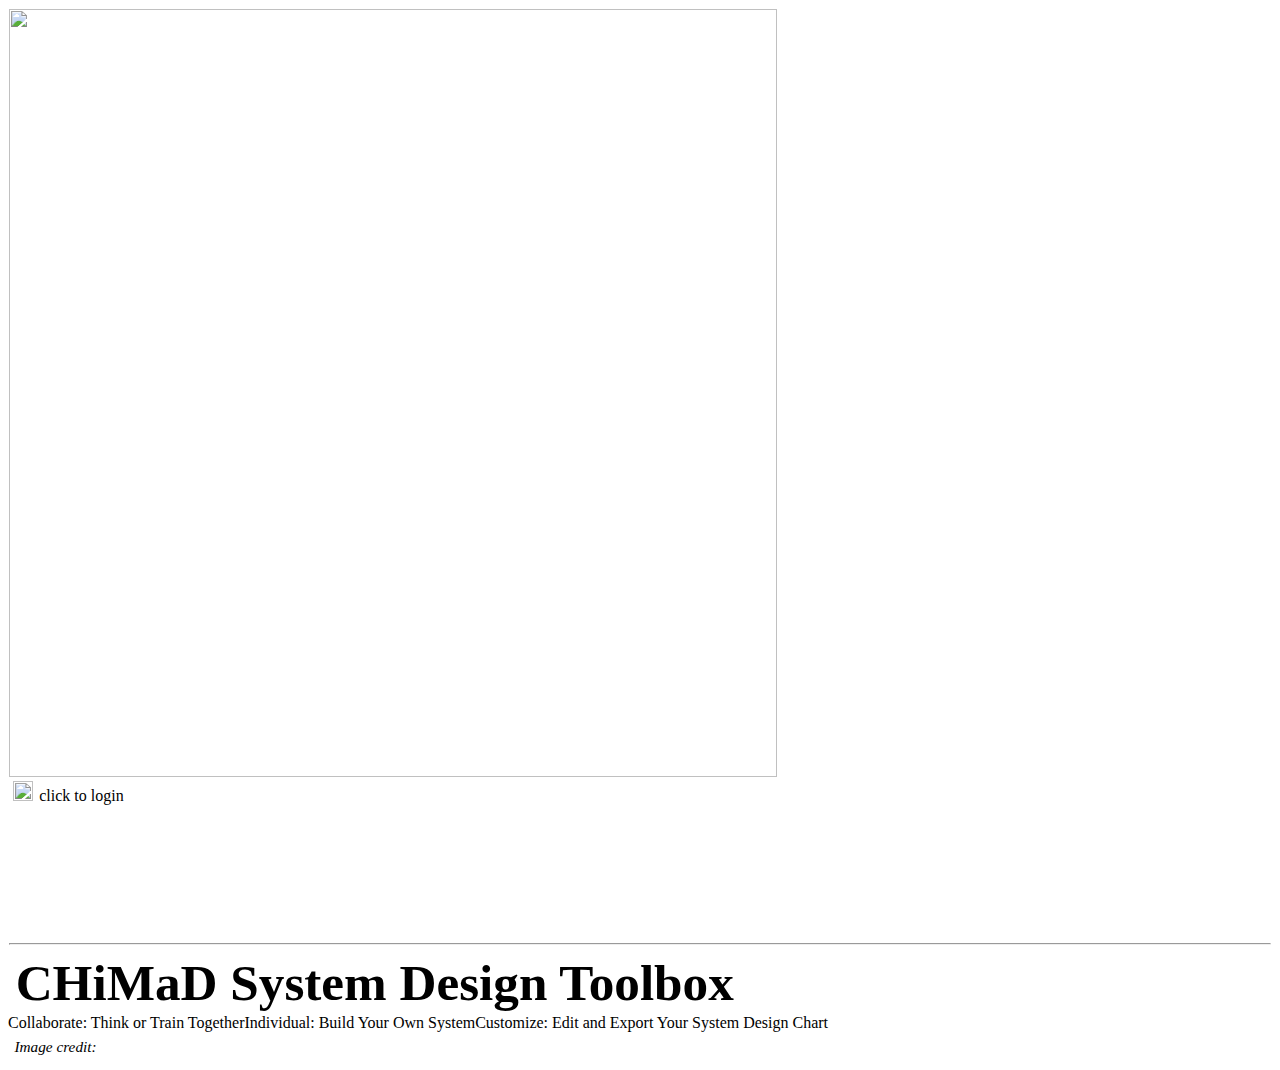
==== chimadApp/app/templates/index.html @ 8db5ee08 "fixed individual answers at load; added metrics to login modal" ====
<html>
	<head>  
		<meta charset='UTF-8' name='viewport' content='width=device-width, user-scalable=no'> 
		<title>CHiMaD</title>
		<link rel='stylesheet' type='text/css' href='static/css/index.css' />

	</head>

	<body>
		<div id='login' class='modal' style='display:none'>
			<div class="modal-content animate">
				<div class='closeX' onclick="closeGroupnameInput()">X</div>
				<p style='font-size:4vw; text-align:center'>Welcome to the CHiMaD System Design Toolbox.  Please login below.</p>
				<br>
				<label for="groupnameInput">Enter your group name (Required). <span id="groupnameNotification" class="notifications error" style="visibility:hidden">Please enter a valid group name.</span></label>
				<input type="text" id="groupnameInput" class="fullWidthInput" placeholder="group name" name="groupname" required>

				<br/><br/>
				<p>Please enter the following optional information to help us gather usage statistics.</p>
				<label class='loginLabel' for="metricNameInput">Enter your name (Optional).</label>
				<input type="text" id="metricNameInput" class="fullWidthInput" placeholder="name" name="metricName">
				<label class='loginLabel' for="metricOrgInput">Enter your organization or university (Optional).</label>
				<input type="text" id="metricOrgInput" class="fullWidthInput" placeholder="organization or university" name="metricOrg">
				<label class='loginLabel' for="metricEmailInput">Enter your email address (to join our listserv) (Optional).</label>
				<input type="text" id="metricEmailInput" class="fullWidthInput" placeholder="email" name="metricEmail">
				<label class='loginLabel' for="metricReason">How are you planning to use this tool (Optional)?</label>
				<select name="metricPurpose" id="metricPurposeSelect">
					<option value="none" disabled selected>Select one</option>
					<option value="class">With my class</option>
					<option value="company">With my company</option>
					<option value="individual">Individual use</option>
					<option value="other">Other</option>
				</select>

				<button id='groupnameSubmit' class="button" style="font-size: 2vw; width:100%; margin-top:60px" type="submit" onclick="login()">Login</button>
			</div>
		</div>
		<div id='branding' style='width:100%;'>
			<div style='padding:0.1vw'>
				<img id='CHiMaDLogo' src='static/images/ChiMaD_Final_wname-transparent.png' style='width:60vw'>
				<div id='groupnameDiv' class='landing-button' style='border-width:2px; padding:4px;' onclick='changeGroupname()'><img src='static/images/abstract-user-flat-1.png' style='height:20px;'><span style='margin-left: 6px' id='groupnameID'>click to login</span></div>
				<div id="hamburger" onclick="toggleDropdown('dropdown')">
					<div></div>
					<div></div>
					<div></div>
				</div>        
				<div id="dropdown" style='visibility:hidden'>
					<a class='simpleLink simpleLinkHover 'style='cursor:pointer' onclick='toHome()'><div style='border:none'>Home</div></a>
					<a class='simpleLink simpleLinkHover' style='cursor:pointer' onclick='toAbout()'><div>About</div></a>
					<a class='simpleLink simpleLinkHover' style='cursor:pointer' onclick='toCollaborate()'><div>Collaborate</div></a>
					<a class='simpleLink simpleLinkHover' style='cursor:pointer' onclick='toIndividual()'><div>Individual</div></a>
					<a class='simpleLink simpleLinkHover' style='cursor:pointer' onclick='toCustomize()'><div>Customize</div></a>
					<a class='simpleLink simpleLinkHover' style='cursor:pointer' onclick='logout()'><div>Logout</div></a>
					<a href="https://chimad.northwestern.edu/" class='simpleLink simpleLinkHover'><div>CHiMaD Main Page</div></a>
				</div>
				<hr class='simpleLine'>
				<div style='font-size:4vw; font-weight:bold; padding-left:0.5vw'>CHiMaD System Design Toolbox</div>
			</div>
		</div>
		<div id='bgimg' class='crop-bg-img' style='display:flex; align-items:center'>
			<a class='simpleLink' onclick='toCollaborate()'>
				<div class='landing-button main-landing-button'>
					<div>Collaborate: Think or Train Together</div>
				</div>
			</a>
			<a class='simpleLink' onclick='toIndividual()'>
				<div class='landing-button main-landing-button '>
					<div>Individual: Build Your Own System</div>
				</div>
			</a>
			<a class='simpleLink' onclick='toCustomize()'>
				<div class='landing-button main-landing-button'>
					<div>Customize: Edit and Export Your System Design Chart</div>
				</div>
			</a>
		</div>
		<div id='imgCredit' style='width:100%;'>
			<!-- <div style='font-size:1.7vh;  padding:0.5vw; font-style:italic'>Image credit: M. Reyes-Martinez, E. Chan; J. J. de Pablo, S. R. Nagel, H. M. Jaeger [Impact use-case paragraph]</div> -->
			<div style='font-size:1.7vh;  padding:0.5vw; font-style:italic'>Image credit: </div>
		</div>

		<!-- Libraries -->
		<script src='static/lib/d3.v6.min.js'></script>

		<!-- my codes -->
		<script src="static/js/formHandler.js"></script>
		<script src="static/js/utils.js"></script>
		<script src="static/js/params.js"></script>

		<script>
			if ({{ inDesktopApp|tojson|safe }}){
				console.log('running in desktop app')
				var script = document.createElement("script");  
				script.src = 'static/js/forFlaskWebGUI.js';
				document.body.appendChild(script);  
			}

			window.onload = setTimeout(resizeIndex, 500); //sometimes the top bar doesn't size right away
			window.addEventListener('resize', resizeIndex);
			function resizeIndex(){
				var topBarBbox = document.getElementById('branding').getBoundingClientRect();
				var botBarBbox = document.getElementById('imgCredit').getBoundingClientRect();
				var bgimg = document.getElementById('bgimg');
				bgimg.style.height = (window.innerHeight - topBarBbox.height - botBarBbox.height - 2) + 'px';
			}

			readURLdata();
			if ('groupname' in params.URLInputValues) setGroupname(decodeURI(params.URLInputValues.groupname));

		</script>

	</body>
</html>
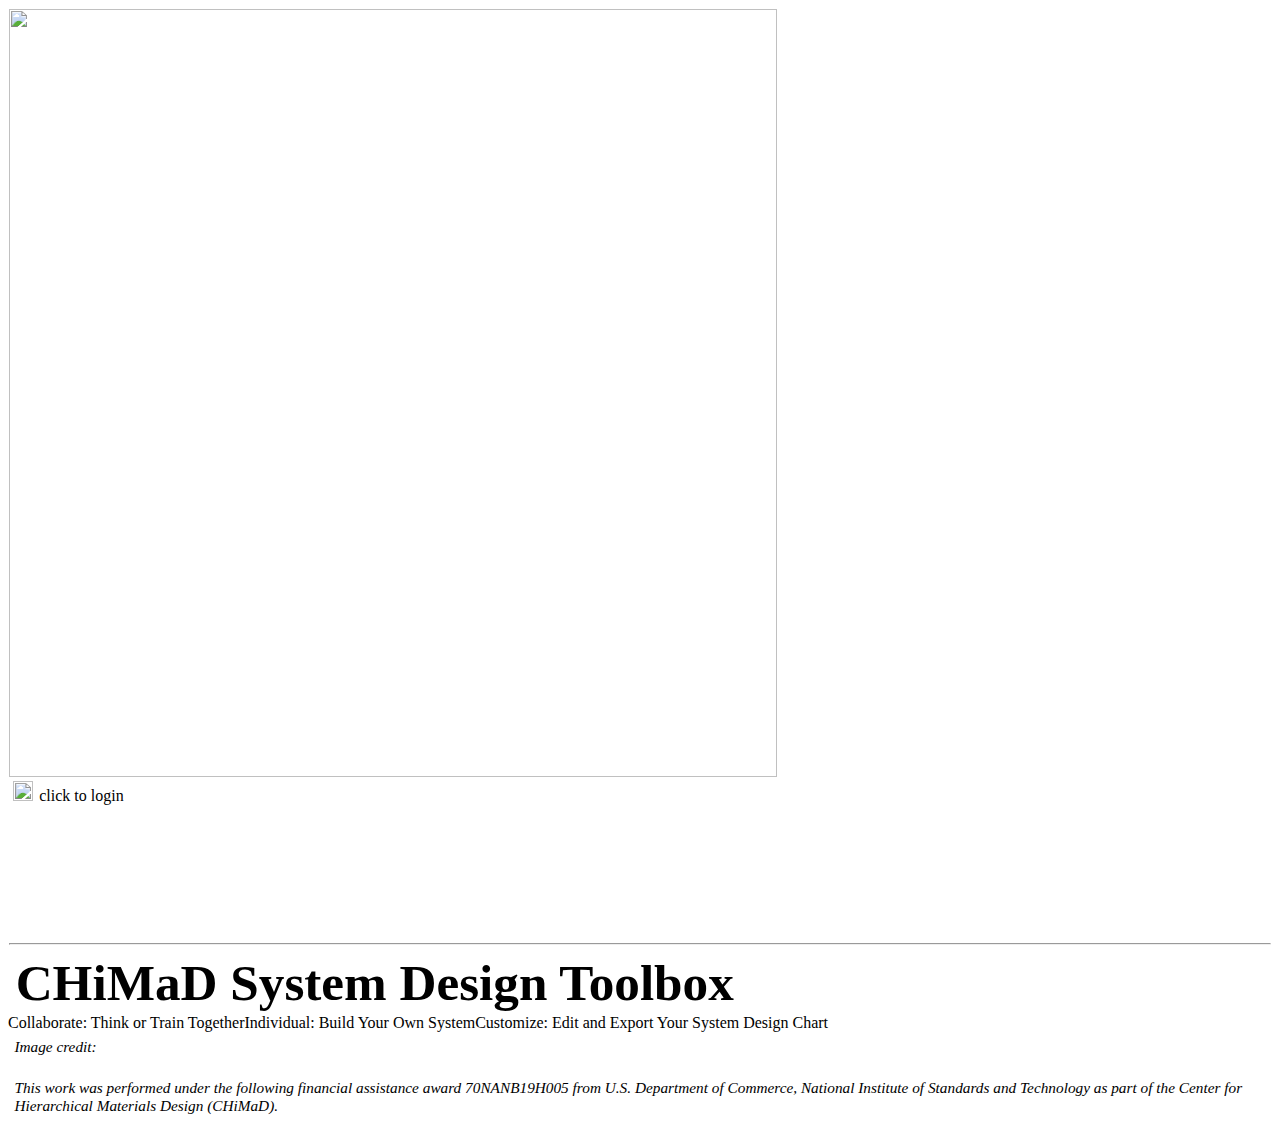
==== commit e8071f2a: "sortable paragraph table" ====
--- a/chimadApp/app/templates/index.html
+++ b/chimadApp/app/templates/index.html
@@ -14,8 +14,9 @@
 				<br>
 				<label for="groupnameInput">Enter your group name (Required). <span id="groupnameNotification" class="notifications error" style="visibility:hidden">Please enter a valid group name.</span></label>
 				<input type="text" id="groupnameInput" class="fullWidthInput" placeholder="group name" name="groupname" required>
+				<p style='font-size:1.5vw'><i>If you would like to create a new groupname please email Aaron Geller : a-geller [at] northwestern.edu .</i></p>
 
-				<br/><br/>
+				<br/>
 				<p>Please enter the following optional information to help us gather usage statistics.</p>
 				<label class='loginLabel' for="metricNameInput">Enter your name (Optional).</label>
 				<input type="text" id="metricNameInput" class="fullWidthInput" placeholder="name" name="metricName">
@@ -33,6 +34,7 @@
 				</select>
 
 				<button id='groupnameSubmit' class="button" style="font-size: 2vw; width:100%; margin-top:60px" type="submit" onclick="login()">Login</button>
+
 			</div>
 		</div>
 		<div id='branding' style='width:100%;'>
@@ -77,13 +79,17 @@
 		<div id='imgCredit' style='width:100%;'>
 			<!-- <div style='font-size:1.7vh;  padding:0.5vw; font-style:italic'>Image credit: M. Reyes-Martinez, E. Chan; J. J. de Pablo, S. R. Nagel, H. M. Jaeger [Impact use-case paragraph]</div> -->
 			<div style='font-size:1.7vh;  padding:0.5vw; font-style:italic'>Image credit: </div>
+			<div style='font-size:1.7vh;  margin-top:10px; padding:0.5vw; font-style:italic'>This work was performed under the following financial assistance award 70NANB19H005 from U.S. Department of Commerce, National Institute of Standards and Technology as part of the Center for Hierarchical Materials Design (CHiMaD). </div>
+
 		</div>
 
 		<!-- Libraries -->
 		<script src='static/lib/d3.v6.min.js'></script>
+		<script src="static/lib/jquery-3.5.1.min.js"></script> <!-- for AJAX and slider -->
 
 		<!-- my codes -->
 		<script src="static/js/formHandler.js"></script>
+		<script src="static/js/reader.js"></script>
 		<script src="static/js/utils.js"></script>
 		<script src="static/js/params.js"></script>
 
@@ -106,7 +112,8 @@
 
 			readURLdata();
 			if ('groupname' in params.URLInputValues) setGroupname(decodeURI(params.URLInputValues.groupname));
-
+			loadTable('available_dbs.db', 'dbs', compileAvailableGroupnames);
+			
 		</script>
 
 	</body>
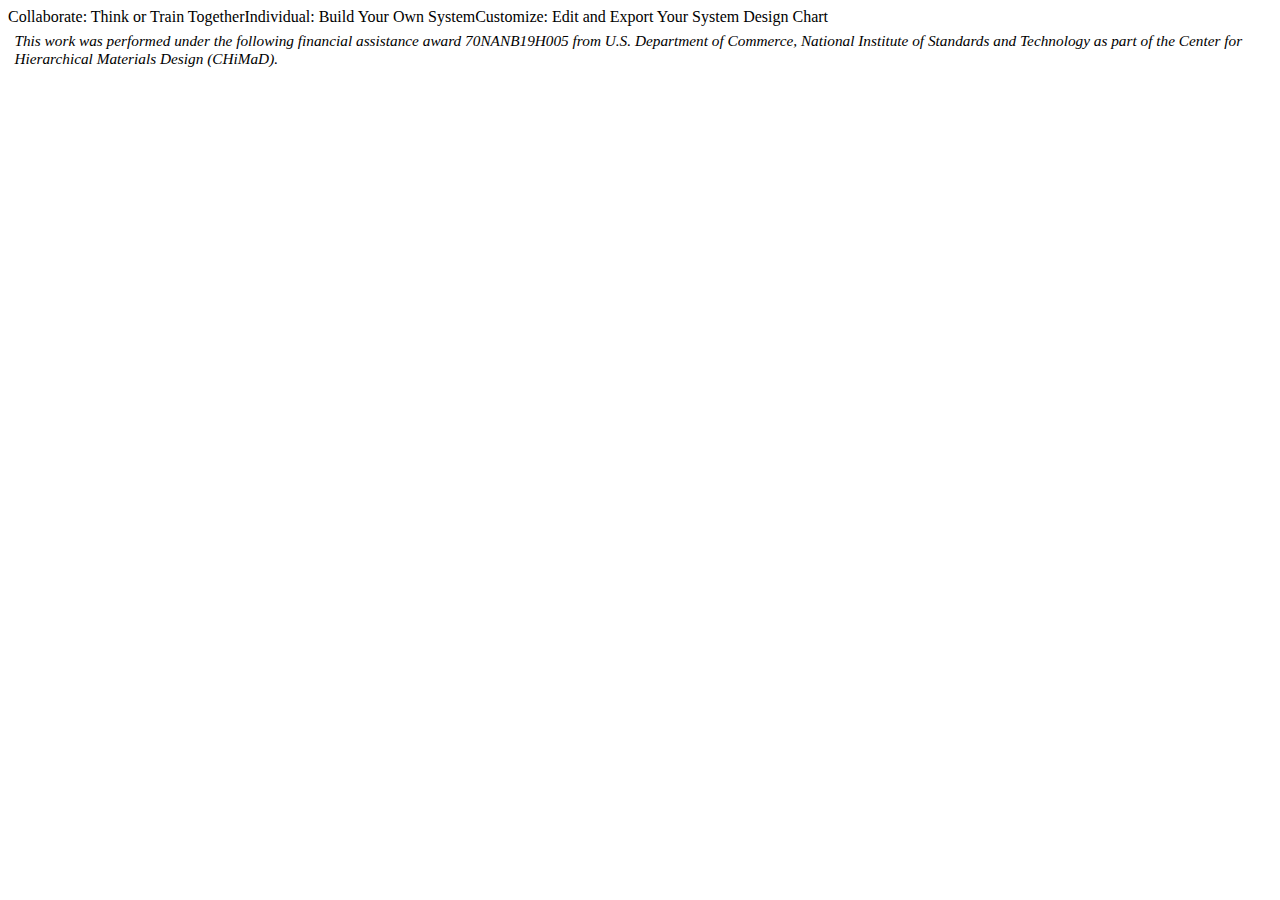
==== commit e4eff964: "simplified templates; added getting started" ====
--- a/chimadApp/app/templates/index.html
+++ b/chimadApp/app/templates/index.html
@@ -7,58 +7,12 @@
 	</head>
 
 	<body>
-		<div id='login' class='modal' style='display:none'>
-			<div class="modal-content animate">
-				<div class='closeX' onclick="closeGroupnameInput()">X</div>
-				<p style='font-size:4vw; text-align:center'>Welcome to the CHiMaD System Design Toolbox.  Please login below.</p>
-				<br>
-				<label for="groupnameInput">Enter your group name (Required). <span id="groupnameNotification" class="notifications error" style="visibility:hidden">Please enter a valid group name.</span></label>
-				<input type="text" id="groupnameInput" class="fullWidthInput" placeholder="group name" name="groupname" required>
-				<p style='font-size:1.5vw'><i>If you would like to create a new groupname please email Aaron Geller : a-geller [at] northwestern.edu .</i></p>
+		<!-- add in the login button, dropdown and branding -->
+		<div id='login' class='modal' style='display:none'></div>
+		<div id='branding' style='width:100%;'></div>
+		<script src="static/js/addHeader.js"></script>
 
-				<br/>
-				<p>Please enter the following optional information to help us gather usage statistics.</p>
-				<label class='loginLabel' for="metricNameInput">Enter your name (Optional).</label>
-				<input type="text" id="metricNameInput" class="fullWidthInput" placeholder="name" name="metricName">
-				<label class='loginLabel' for="metricOrgInput">Enter your organization or university (Optional).</label>
-				<input type="text" id="metricOrgInput" class="fullWidthInput" placeholder="organization or university" name="metricOrg">
-				<label class='loginLabel' for="metricEmailInput">Enter your email address (to join our listserv) (Optional).</label>
-				<input type="text" id="metricEmailInput" class="fullWidthInput" placeholder="email" name="metricEmail">
-				<label class='loginLabel' for="metricReason">How are you planning to use this tool (Optional)?</label>
-				<select name="metricPurpose" id="metricPurposeSelect">
-					<option value="none" disabled selected>Select one</option>
-					<option value="class">With my class</option>
-					<option value="company">With my company</option>
-					<option value="individual">Individual use</option>
-					<option value="other">Other</option>
-				</select>
-
-				<button id='groupnameSubmit' class="button" style="font-size: 2vw; width:100%; margin-top:60px" type="submit" onclick="login()">Login</button>
-
-			</div>
-		</div>
-		<div id='branding' style='width:100%;'>
-			<div style='padding:0.1vw'>
-				<img id='CHiMaDLogo' src='static/images/ChiMaD_Final_wname-transparent.png' style='width:60vw'>
-				<div id='groupnameDiv' class='landing-button' style='border-width:2px; padding:4px;' onclick='changeGroupname()'><img src='static/images/abstract-user-flat-1.png' style='height:20px;'><span style='margin-left: 6px' id='groupnameID'>click to login</span></div>
-				<div id="hamburger" onclick="toggleDropdown('dropdown')">
-					<div></div>
-					<div></div>
-					<div></div>
-				</div>        
-				<div id="dropdown" style='visibility:hidden'>
-					<a class='simpleLink simpleLinkHover 'style='cursor:pointer' onclick='toHome()'><div style='border:none'>Home</div></a>
-					<a class='simpleLink simpleLinkHover' style='cursor:pointer' onclick='toAbout()'><div>About</div></a>
-					<a class='simpleLink simpleLinkHover' style='cursor:pointer' onclick='toCollaborate()'><div>Collaborate</div></a>
-					<a class='simpleLink simpleLinkHover' style='cursor:pointer' onclick='toIndividual()'><div>Individual</div></a>
-					<a class='simpleLink simpleLinkHover' style='cursor:pointer' onclick='toCustomize()'><div>Customize</div></a>
-					<a class='simpleLink simpleLinkHover' style='cursor:pointer' onclick='logout()'><div>Logout</div></a>
-					<a href="https://chimad.northwestern.edu/" class='simpleLink simpleLinkHover'><div>CHiMaD Main Page</div></a>
-				</div>
-				<hr class='simpleLine'>
-				<div style='font-size:4vw; font-weight:bold; padding-left:0.5vw'>CHiMaD System Design Toolbox</div>
-			</div>
-		</div>
+		<!-- page content -->
 		<div id='bgimg' class='crop-bg-img' style='display:flex; align-items:center'>
 			<a class='simpleLink' onclick='toCollaborate()'>
 				<div class='landing-button main-landing-button'>
@@ -78,8 +32,8 @@
 		</div>
 		<div id='imgCredit' style='width:100%;'>
 			<!-- <div style='font-size:1.7vh;  padding:0.5vw; font-style:italic'>Image credit: M. Reyes-Martinez, E. Chan; J. J. de Pablo, S. R. Nagel, H. M. Jaeger [Impact use-case paragraph]</div> -->
-			<div style='font-size:1.7vh;  padding:0.5vw; font-style:italic'>Image credit: </div>
-			<div style='font-size:1.7vh;  margin-top:10px; padding:0.5vw; font-style:italic'>This work was performed under the following financial assistance award 70NANB19H005 from U.S. Department of Commerce, National Institute of Standards and Technology as part of the Center for Hierarchical Materials Design (CHiMaD). </div>
+			<!-- <div style='font-size:1.7vh;  padding:0.5vw; font-style:italic'>Image credit: </div> -->
+			<div style='font-size:1.7vh;  padding:0.5vw; font-style:italic'>This work was performed under the following financial assistance award 70NANB19H005 from U.S. Department of Commerce, National Institute of Standards and Technology as part of the Center for Hierarchical Materials Design (CHiMaD). </div>
 
 		</div>
 
